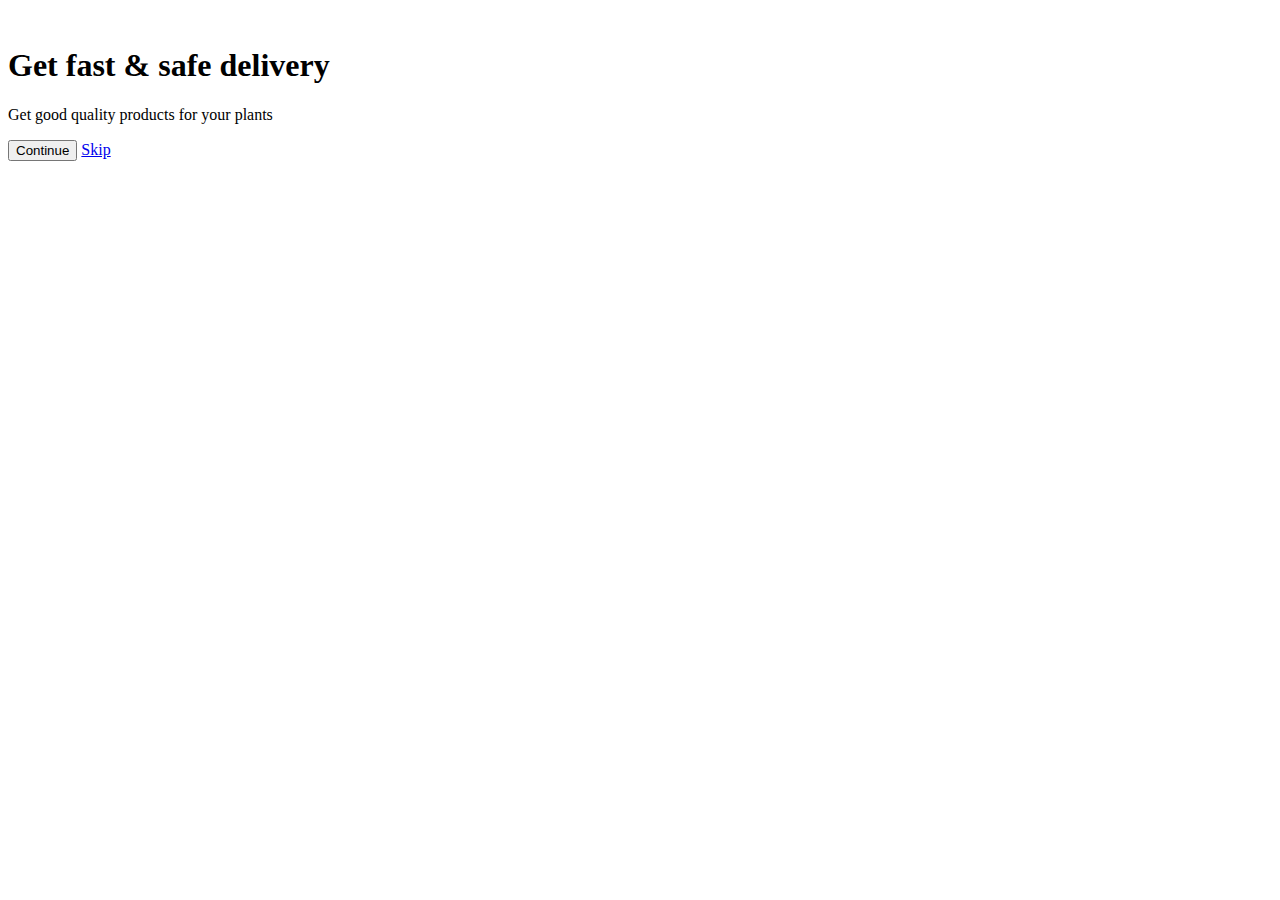
==== delivery.html @ a34ed2a0 "Finalizing all responsive pages on the site" ====
<!DOCTYPE html>
<html lang="en">
    <head>
        <meta charset="UTF-8">
        <meta http-equiv="X-UA-Compatible" content="IE=edge">
        <meta name="viewport" content="width=device-width, initial-scale=1.0">
        <title>Delivery</title>
        <link rel="stylesheet" href="css/style.css">
        <link rel="preconnect" href="https://fonts.googleapis.com">
        <link rel="preconnect" href="https://fonts.gstatic.com" crossorigin>
        <link href="https://fonts.googleapis.com/css2?family=Poppins&display=swap" rel="stylesheet">
    </head>
    <body> 
        <main>
            <div class="card">
                <div class="img">
                    <img src="img/In no time-pana 1.svg" alt="">
                </div>

                <div class="text">
                    <h1>Get fast & safe delivery</h1>
                    <p>Get good quality products for your plants</p>
                </div>
         
                <div class="tabs">
                    <a href="index.html" class="tab"> </a> 
                    <a href="delivery.html" class="active-tab"></a> 
                    <a href="ecommerce.html" class="tab"></a> 
                </div>

                 <a href="ecommerce.html" class="btn"><button>Continue</button></a>

                 <a href="ecommerce.html" class="skip">Skip</a>
            </div>
        </main> 
    </body>
</html>
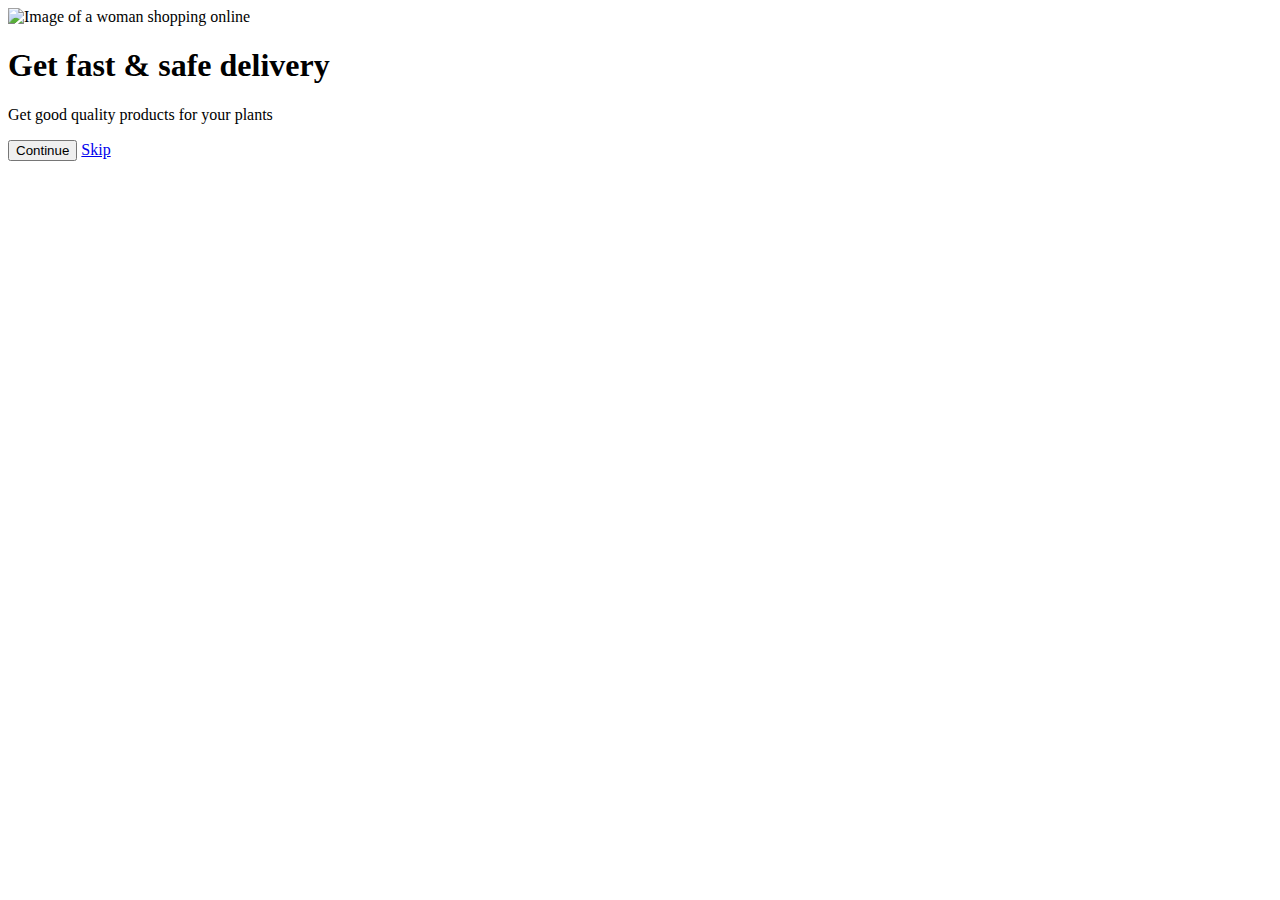
==== commit 1ab0b939: "finalizing the project" ====
--- a/delivery.html
+++ b/delivery.html
@@ -14,7 +14,7 @@
         <main>
             <div class="card">
                 <div class="img">
-                    <img src="img/In no time-pana 1.svg" alt="">
+                    <img src="img/In no time-pana 1.svg" alt="Image of a woman shopping online">
                 </div>
 
                 <div class="text">
